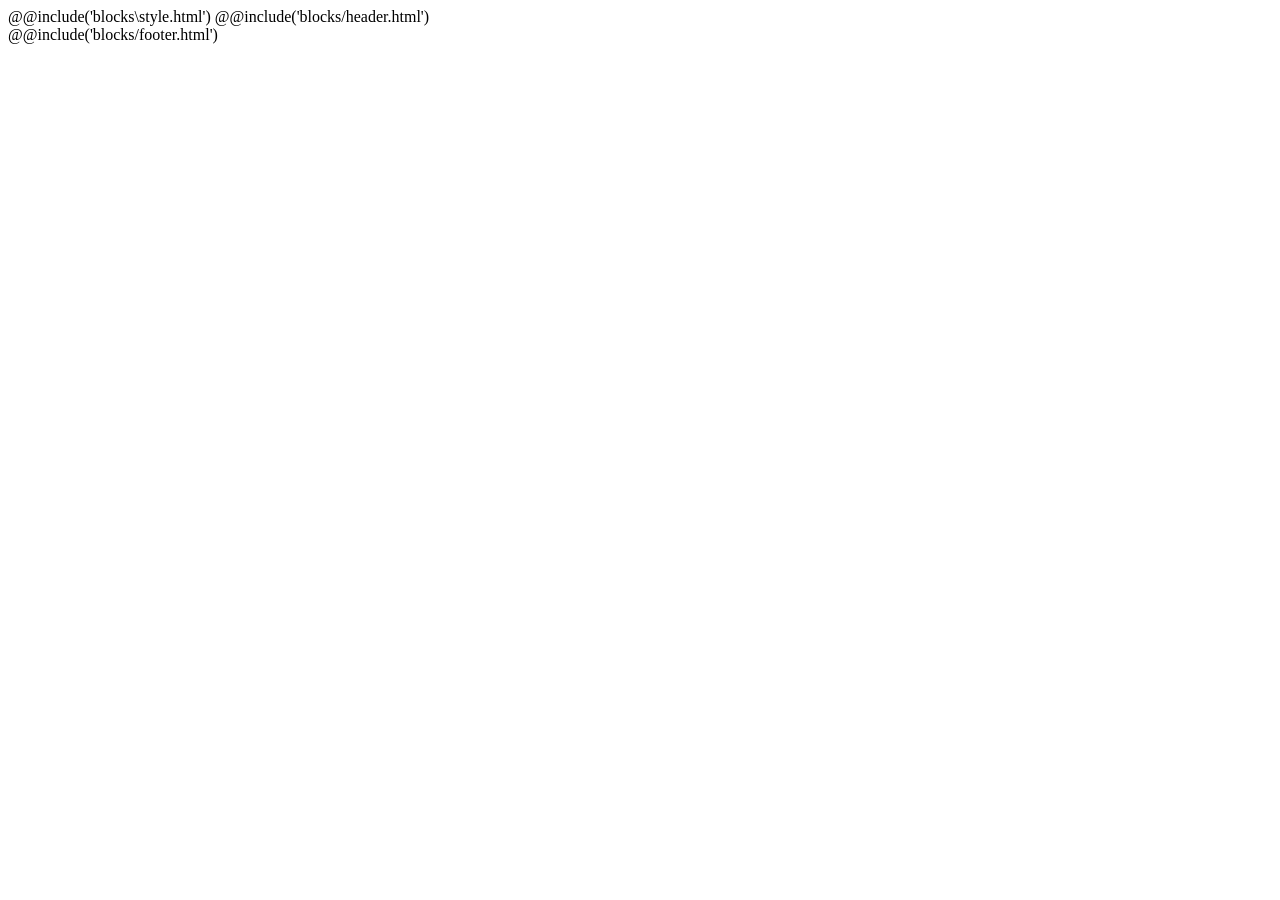
==== src/html/index.html @ 9a2c6b2b "init, верстка заголовка" ====
<!DOCTYPE html>
<html lang="en">
<head>
    <meta charset="UTF-8">
    <meta name="viewport" content="width=device-width, initial-scale=1.0">
    <link rel="stylesheet" href="./css/main.css">

    @@include('blocks\style.html')
    
    <title>Document</title>
</head>
<body>

    @@include('blocks/header.html')

    <main class="main">

    </main>

    @@include('blocks/footer.html')

    <script src="../js/main.js"></script>
</body>
</html>
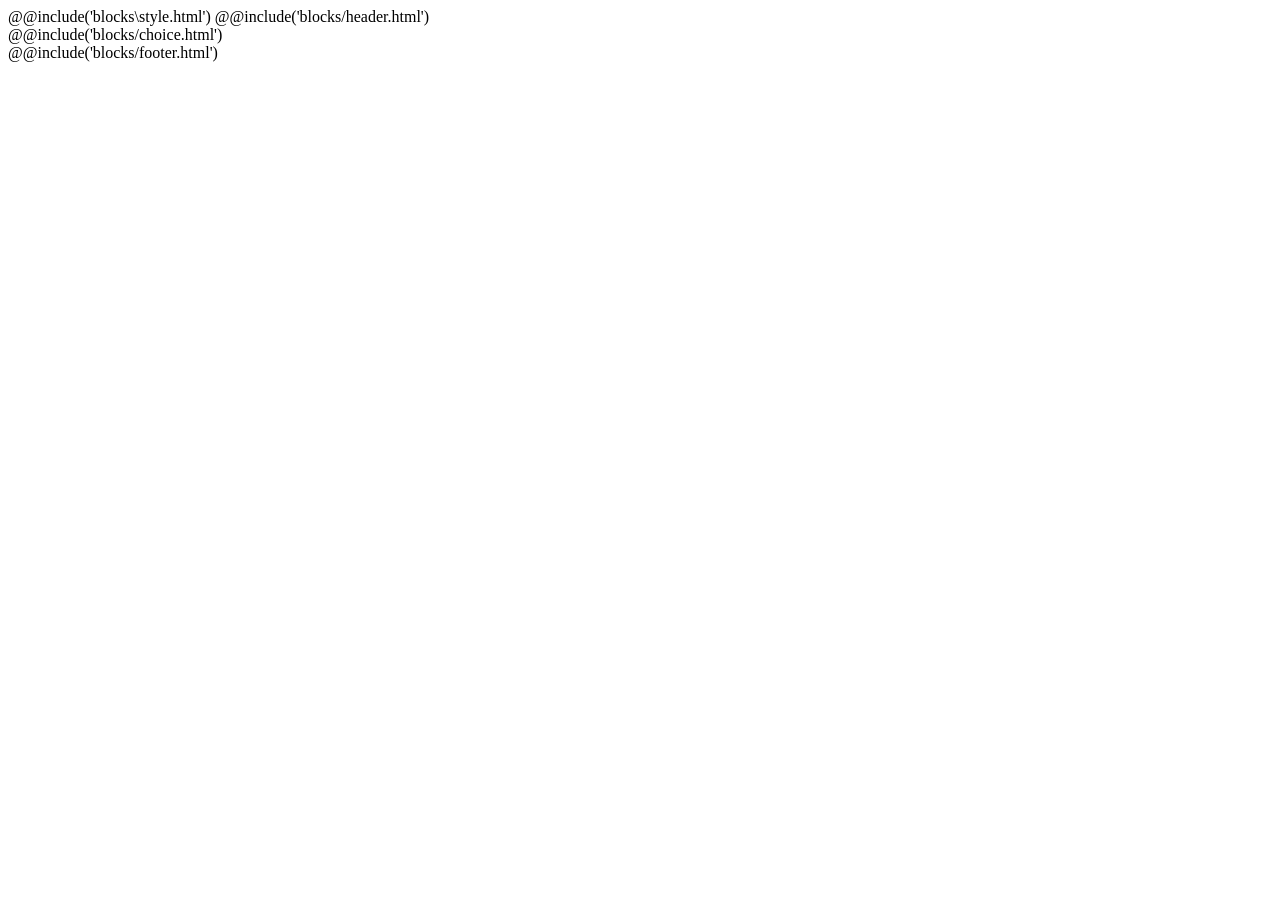
==== commit 3988a60f: "choice блок" ====
--- a/src/html/index.html
+++ b/src/html/index.html
@@ -1,24 +1,27 @@
 <!DOCTYPE html>
 <html lang="en">
-<head>
-    <meta charset="UTF-8">
-    <meta name="viewport" content="width=device-width, initial-scale=1.0">
-    <link rel="stylesheet" href="./css/main.css">
 
-    @@include('blocks\style.html')
-    
-    <title>Document</title>
-</head>
-<body>
+    <head>
+        <meta charset="UTF-8">
+        <meta name="viewport" content="width=device-width, initial-scale=1.0">
+        <link rel="stylesheet" href="./css/main.css">
 
-    @@include('blocks/header.html')
+        @@include('blocks\style.html')
 
-    <main class="main">
+        <title>Document</title>
+    </head>
 
-    </main>
+    <body>
 
-    @@include('blocks/footer.html')
+        @@include('blocks/header.html')
 
-    <script src="../js/main.js"></script>
-</body>
+        <main class="main">
+            @@include('blocks/choice.html')
+        </main>
+
+        @@include('blocks/footer.html')
+
+        <script src="../js/main.js"></script>
+    </body>
+
 </html>
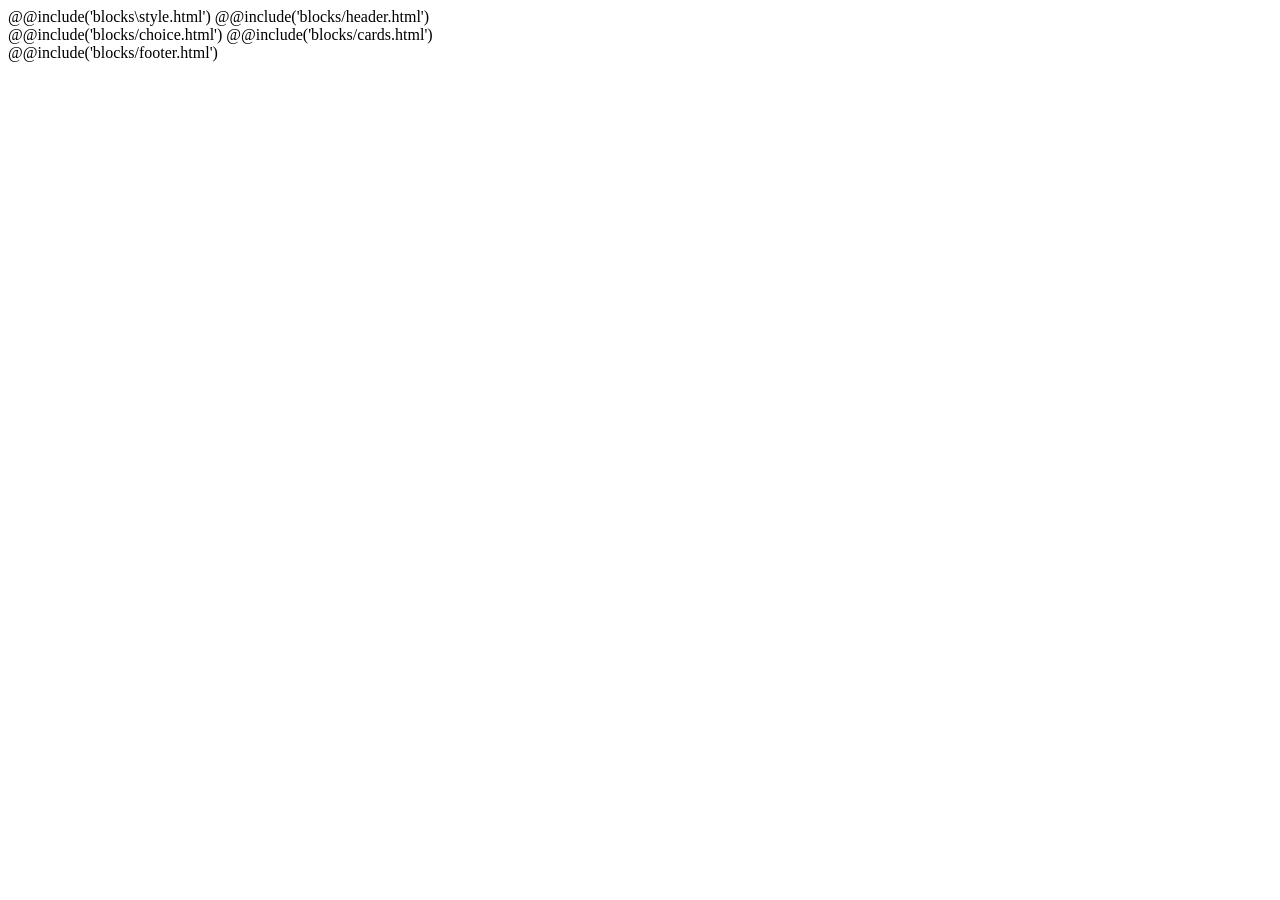
==== commit bea9ae74: "section choice done" ====
--- a/src/html/index.html
+++ b/src/html/index.html
@@ -17,6 +17,7 @@
 
         <main class="main">
             @@include('blocks/choice.html')
+            @@include('blocks/cards.html')
         </main>
 
         @@include('blocks/footer.html')
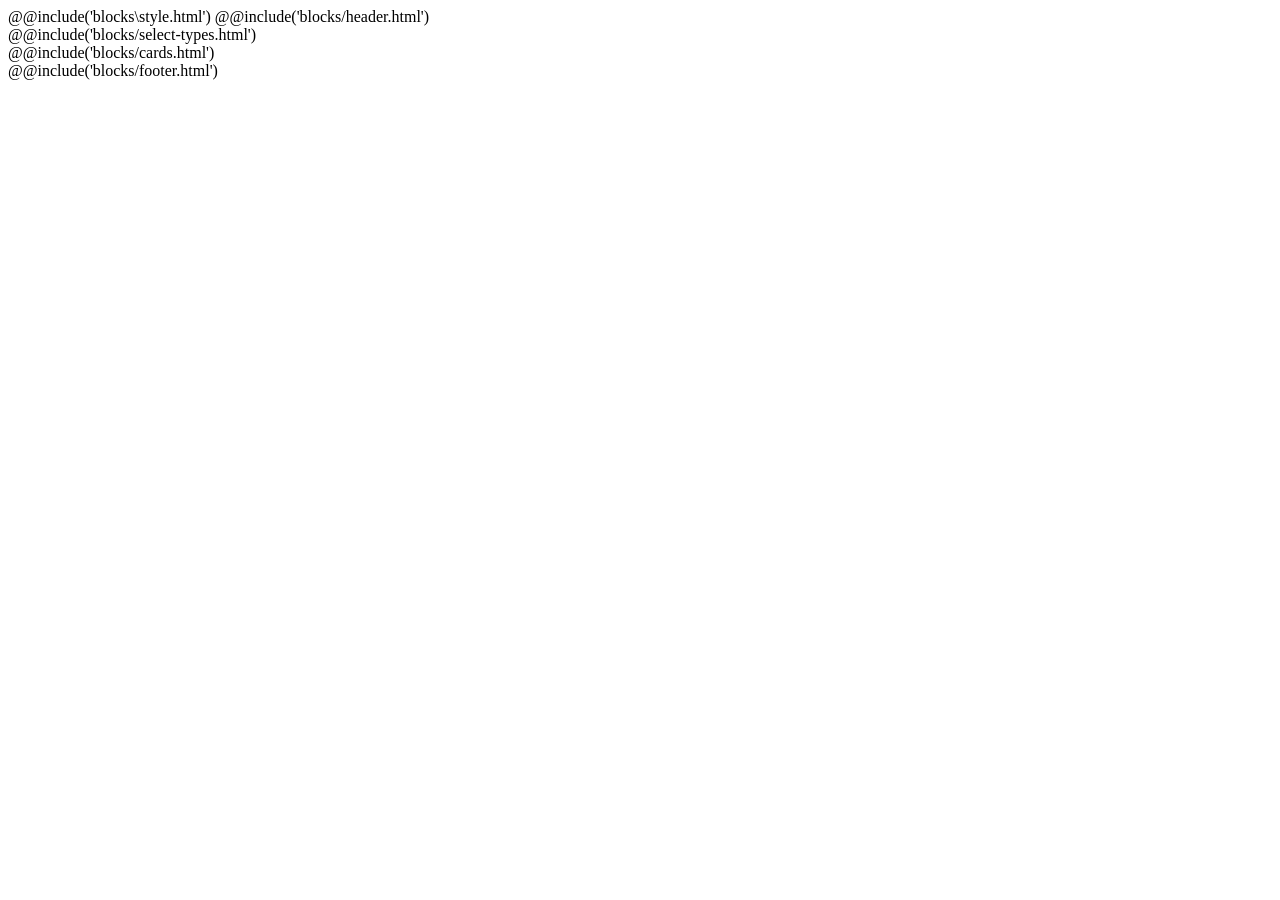
==== commit 6fbb0aaa: "корректировка разметки index.html" ====
--- a/src/html/index.html
+++ b/src/html/index.html
@@ -16,8 +16,13 @@
         @@include('blocks/header.html')
 
         <main class="main">
-            @@include('blocks/choice.html')
-            @@include('blocks/cards.html')
+            <section class="section container">
+                @@include('blocks/select-types.html')
+            </section>
+            
+            <section class="section container">
+                @@include('blocks/cards.html')
+            </section>
         </main>
 
         @@include('blocks/footer.html')
